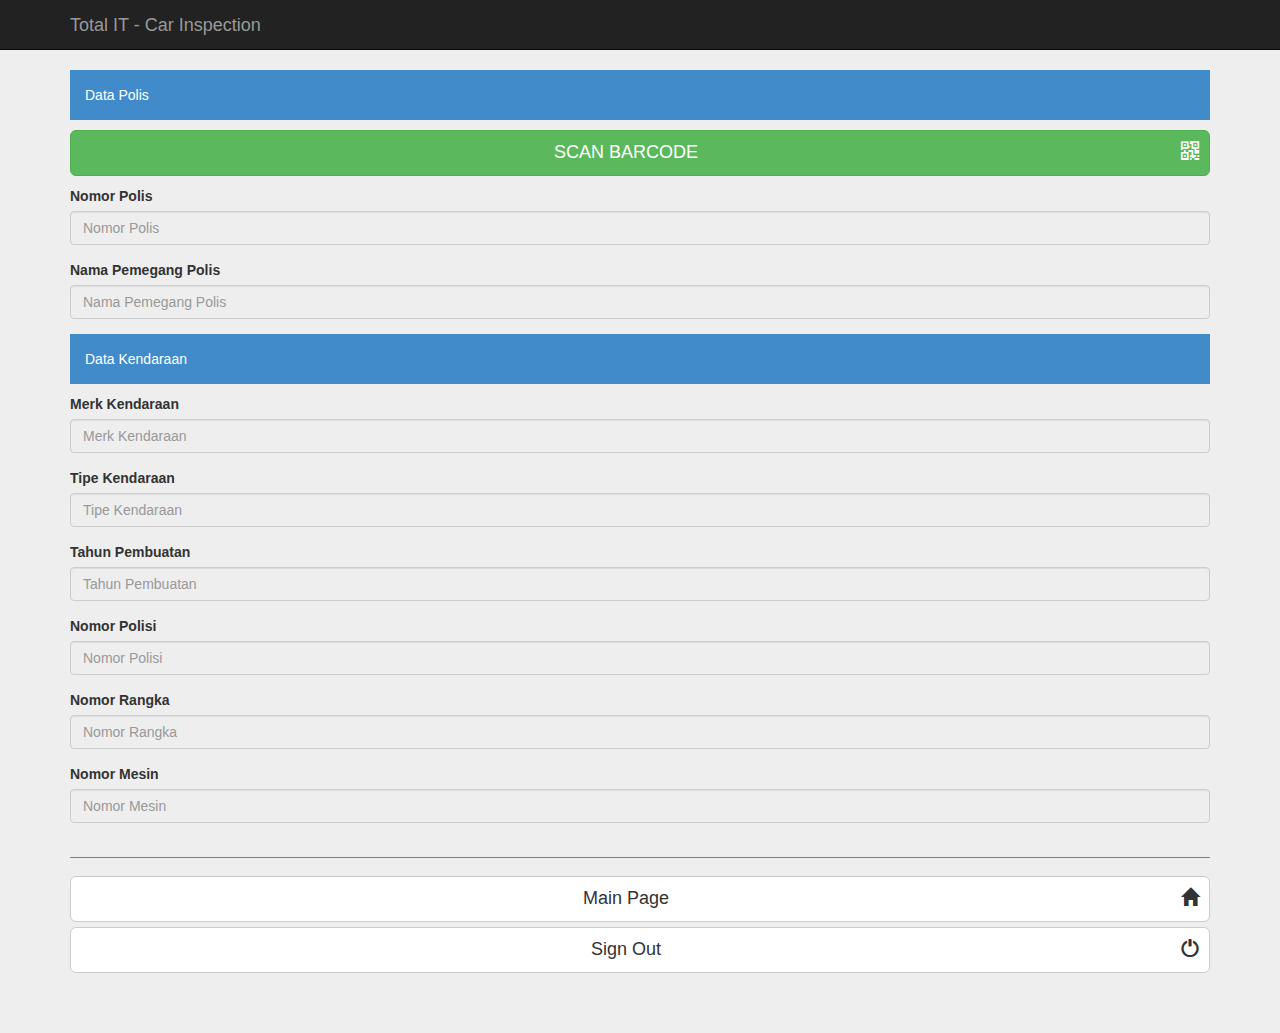
==== www/form-inspeksi.html @ 7ee597a4 "CarInspection-0.01" ====
<!DOCTYPE html>
<html>
    
    <head>
        
        <meta charset="utf-8">
        <meta name="viewport" content="width=device-width, initial-scale=1">
        
        <title>Car Inspection</title>
        
        <!-- Bootstrap core CSS -->
    	<link href="includes/bootstrap/css/bootstrap.min.css" rel="stylesheet">
        
        <!-- Custom styles for main-page.html -->
    	<link href="includes/css/main.css" rel="stylesheet">
        <link href="includes/css/form-page.css" rel="stylesheet">
        <link href="includes/css/dialogs.css" rel="stylesheet">
        
        <!-- HTML5 shim and Respond.js IE8 support of HTML5 elements and media queries -->
        <!--[if lt IE 9]>
          <script src="https://oss.maxcdn.com/libs/html5shiv/3.7.0/html5shiv.js"></script>
          <script src="https://oss.maxcdn.com/libs/respond.js/1.4.2/respond.min.js"></script>
        <![endif]-->
        
    </head>
    
    <body>
    	
        <nav class="navbar navbar-inverse navbar-fixed-top">
            <div class="container">
                <div class="navbar-header">
                    <a class="navbar-brand" href="#">Total IT - Car Inspection</a>
                </div>
            </div>
        </nav>
        
        <div class="container">
        	
            <p class="messages bg-primary">Data Polis</p>
			
            <form role="form">
                <button type="button" class="btn btn-lg btn-success btn-block bt-icon" id="btn-scan-barcode">SCAN BARCODE <span class="glyphicon glyphicon-qrcode"></span></button>
                <div class="form-group">
                    <label for="exampleInputEmail1">Nomor Polis</label>
                    <input type="text" class="form-control" id="polis_no" name="polis_no" placeholder="Nomor Polis" readonly />
                </div>
                <div class="form-group">
                    <label for="exampleInputEmail1">Nama Pemegang Polis</label>
                    <input type="text" class="form-control" id="polis_nama" name="polis_nama" placeholder="Nama Pemegang Polis" readonly />
                </div>
            </form>
            
            <p class="messages bg-primary">Data Kendaraan</p>
            
            <form role="form">
                <div class="form-group">
                    <label for="exampleInputEmail1">Merk Kendaraan</label>
                    <input type="text" class="form-control" id="kend_merk" name="kend_merk" placeholder="Merk Kendaraan" readonly />
                </div>
                <div class="form-group">
                    <label for="exampleInputEmail1">Tipe Kendaraan</label>
                    <input type="text" class="form-control" id="kend_type" name="kend_type" placeholder="Tipe Kendaraan" readonly />
                </div>
                <div class="form-group">
                    <label for="exampleInputEmail1">Tahun Pembuatan</label>
                    <input type="text" class="form-control" id="kend_tahun" name="kend_tahun" placeholder="Tahun Pembuatan" readonly />
                </div>
                <div class="form-group">
                    <label for="exampleInputEmail1">Nomor Polisi</label>
                    <input type="text" class="form-control" id="kend_no_polisi" name="kend_no_polisi" placeholder="Nomor Polisi" readonly />
                </div>
                <div class="form-group">
                    <label for="exampleInputEmail1">Nomor Rangka</label>
                    <input type="text" class="form-control" id="kend_no_rangka" name="kend_no_rangka" placeholder="Nomor Rangka" readonly />
                </div>
                <div class="form-group">
                    <label for="exampleInputEmail1">Nomor Mesin</label>
                    <input type="text" class="form-control" id="kend_no_mesin" name="kend_no_mesin" placeholder="Nomor Mesin" readonly />
                </div>
            </form>
            
            <button type="button" class="btn btn-lg btn-success btn-block bt-icon hidden" id="btn-polis-next">NEXT <span class="glyphicon glyphicon-chevron-right"></span></button>
            
        </div>
        
        <div class="container">
            <hr />
            <button type="button" class="btn btn-default btn-lg btn-block bt-icon" onClick="window.location.href='main-page.html';">Main Page <span class="glyphicon glyphicon-home"></span></button>
            <button type="button" class="btn btn-default btn-lg btn-block bt-icon" onClick="logout();">Sign Out <span class="glyphicon glyphicon-off"></span></button>
        </div>
        
        <!-- Dialogs -->
        <div class="modal fade" id="AppDialogs" tabindex="-1" role="dialog" data-backdrop="static" data-keyboard="false" aria-labelledby="myDialogs" aria-hidden="true">
        	<div class="modal-dialog">
                <div class="modal-content">
                	<div class="modal-header">
                    	<h4 class="modal-title" id="myDialogs"></h4>
                    </div>
                    <div class="modal-body">
                        <p class="alert" id="myDialogsText"></p>
                    </div>
                    <div class="modal-footer" id="myDialogsFoot">
                    	<button type="button" class="btn btn-default" id="button-DialogYes"><span class="glyphicon glyphicon-ok"></span> Yes</button>
                        <button type="button" class="btn btn-default" id="button-DialogNo"><span class="glyphicon glyphicon-remove"></span> No</button>
                        <button type="button" class="btn btn-default" id="button-DialogClose"><span class="glyphicon glyphicon-remove"></span> Close</button>
                    </div>
                </div>
            </div>
        </div>
        
        <!-- "Please Wait" Dialog -->
        <div class="modal fade" id="pleasewait" tabindex="-1" role="dialog" data-backdrop="static" data-keyboard="false" aria-labelledby="myWaitingModal" aria-hidden="true">
            <div class="modal-dialog">
                <div class="modal-content">
                    <div class="modal-body">
                    	<h4 class="modal-title" id="myWaitingModal">Please wait...</h4>
                    	<div class="progress progress-striped active">
                            <div class="progress-bar" role="progressbar" aria-valuenow="100" aria-valuemin="0" aria-valuemax="100" style="width: 100%"></div>
                        </div>
                    </div>
                </div>
            </div>
        </div>
        
        <script src="cordova.js" type="text/javascript"></script>
        <script src="barcodescanner.js" type="text/javascript"></script>
        
		<script src="includes/js/jquery-1.11.0.min.js" type="text/javascript"></script>
        <script src="includes/bootstrap/js/bootstrap.min.js" type="text/javascript"></script>
        
        <script src="includes/js/func-closeApp.js"></script>
        <script src="includes/js/func-logout.js"></script>
        <script src="includes/js/func-session.js"></script>
        
        <script src="includes/js/func-barcode.js" type="text/javascript"></script>
        <script type="text/javascript">
            app.initialize();
        </script>
        
    </body>
    
</html>
---- www/includes/css/main.css ----
body {
	padding-top					: 60px;
	padding-bottom				: 60px;
	background-color			: #eee;
}

p.messages {
	margin						: 10px 0;
	padding						: 15px;
}

button.bt-icon .glyphicon{
	float						: right;
	margin-right				: 10px;
	vertical-align				: middle;
}

hr {
  -moz-border-bottom-colors: none;
  -moz-border-image: none;
  -moz-border-left-colors: none;
  -moz-border-right-colors: none;
  -moz-border-top-colors: none;
  border-color: #EEEEEE -moz-use-text-color #FFFFFF;
  border-style: solid none;
  border-width: 1px 0;
  margin: 18px 0;
}
---- www/includes/css/form-page.css ----
.form-group{
	margin-top:									10px	!important;
}
---- www/includes/css/dialogs.css ----
#myDialogsText {
	margin-bottom:				0px			!important;
}

#myDialogsFoot {
	margin-top:					0px			!important;
}
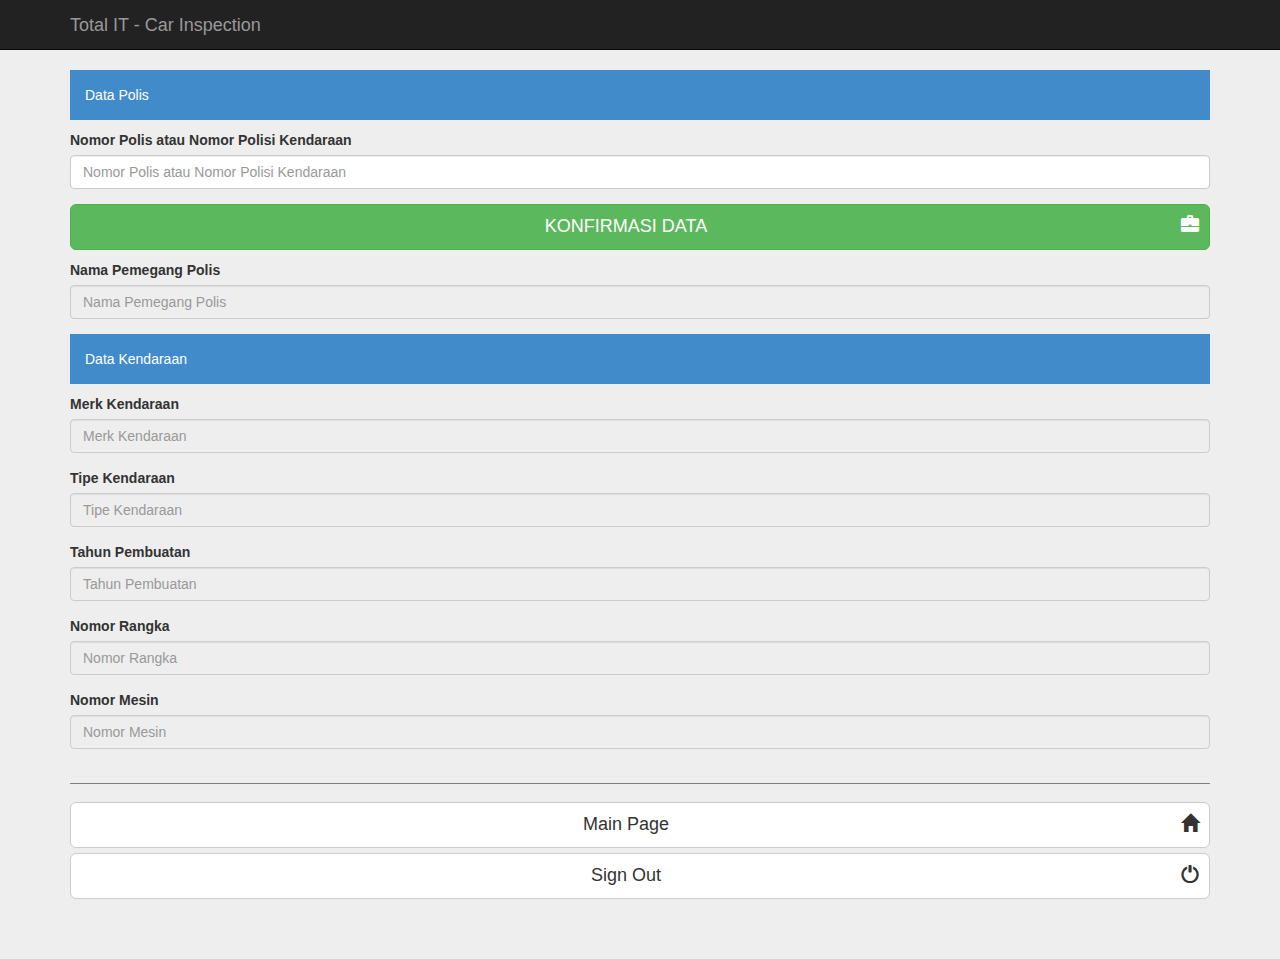
==== commit 7f5b1215: "CarInspection-0.01" ====
--- a/www/form-inspeksi.html
+++ b/www/form-inspeksi.html
@@ -38,17 +38,20 @@
         	
             <p class="messages bg-primary">Data Polis</p>
 			
-            <form role="form">
-                <button type="button" class="btn btn-lg btn-success btn-block bt-icon" id="btn-scan-barcode">SCAN BARCODE <span class="glyphicon glyphicon-qrcode"></span></button>
-                <div class="form-group">
-                    <label for="exampleInputEmail1">Nomor Polis</label>
-                    <input type="text" class="form-control" id="polis_no" name="polis_no" placeholder="Nomor Polis" readonly />
+            <form role="form" id="form-DataPolis">
+            	<div class="form-group">
+                    <label for="exampleInputEmail1">Nomor Polis atau Nomor Polisi Kendaraan</label>
+                    <input type="text" class="form-control" id="polis_no" name="polis_no" placeholder="Nomor Polis atau Nomor Polisi Kendaraan" required />
+                    <input type="text" class="form-control hidden" id="kend_no_polisi" name="kend_no_polisi" style="margin-top: 5px;" />
                 </div>
-                <div class="form-group">
-                    <label for="exampleInputEmail1">Nama Pemegang Polis</label>
-                    <input type="text" class="form-control" id="polis_nama" name="polis_nama" placeholder="Nama Pemegang Polis" readonly />
-                </div>
+                <button type="submit" class="btn btn-lg btn-success btn-block bt-icon" id="btn-conf-ins">KONFIRMASI DATA <span class="glyphicon glyphicon-briefcase"></span></button>
+                <button type="button" class="btn btn-lg btn-warning btn-block bt-icon hidden" id="btn-del-ins" data-value="">HAPUS/GANTI DATA <span class="glyphicon glyphicon-trash"></span></button>
             </form>
+            
+            <div class="form-group">
+                <label for="exampleInputEmail1">Nama Pemegang Polis</label>
+                <input type="text" class="form-control" id="polis_nama" name="polis_nama" placeholder="Nama Pemegang Polis" readonly />
+            </div>
             
             <p class="messages bg-primary">Data Kendaraan</p>
             
@@ -64,10 +67,6 @@
                 <div class="form-group">
                     <label for="exampleInputEmail1">Tahun Pembuatan</label>
                     <input type="text" class="form-control" id="kend_tahun" name="kend_tahun" placeholder="Tahun Pembuatan" readonly />
-                </div>
-                <div class="form-group">
-                    <label for="exampleInputEmail1">Nomor Polisi</label>
-                    <input type="text" class="form-control" id="kend_no_polisi" name="kend_no_polisi" placeholder="Nomor Polisi" readonly />
                 </div>
                 <div class="form-group">
                     <label for="exampleInputEmail1">Nomor Rangka</label>
@@ -123,18 +122,40 @@
         </div>
         
         <script src="cordova.js" type="text/javascript"></script>
-        <script src="barcodescanner.js" type="text/javascript"></script>
         
 		<script src="includes/js/jquery-1.11.0.min.js" type="text/javascript"></script>
+        <script src="includes/js/jquery.validate.min.js" type="text/javascript"></script>
         <script src="includes/bootstrap/js/bootstrap.min.js" type="text/javascript"></script>
         
         <script src="includes/js/func-closeApp.js"></script>
         <script src="includes/js/func-logout.js"></script>
         <script src="includes/js/func-session.js"></script>
         
-        <script src="includes/js/func-barcode.js" type="text/javascript"></script>
-        <script type="text/javascript">
-            app.initialize();
+        <script src="includes/js/formFunc-checkInsData.js"></script>
+        <script>
+        	$("#btn-del-ins").click(function(){
+				//alert($(this).attr("data-value"));
+				$("#pleasewait").modal();
+				
+				$("#btn-del-ins").addClass("hidden");
+				$("#btn-conf-ins").removeClass("hidden");
+				$("#btn-del-ins").attr("data-value", "");
+				
+				$("#polis_no").val("");
+				$("#kend_no_polisi").val("");
+				
+				$("#polis_no").attr("readonly", false);
+				$("#kend_no_polisi").attr("readonly", false);
+				$("#kend_no_polisi").addClass("hidden");
+				
+				$("#polis_nama").val("");
+				$("#kend_merk").val("");
+				$("#kend_type").val("");
+				$("#kend_tahun").val("");
+				$("#kend_no_rangka").val("");
+				$("#kend_no_mesin").val("");
+				$("#pleasewait").modal("hide");
+			});
         </script>
         
     </body>
